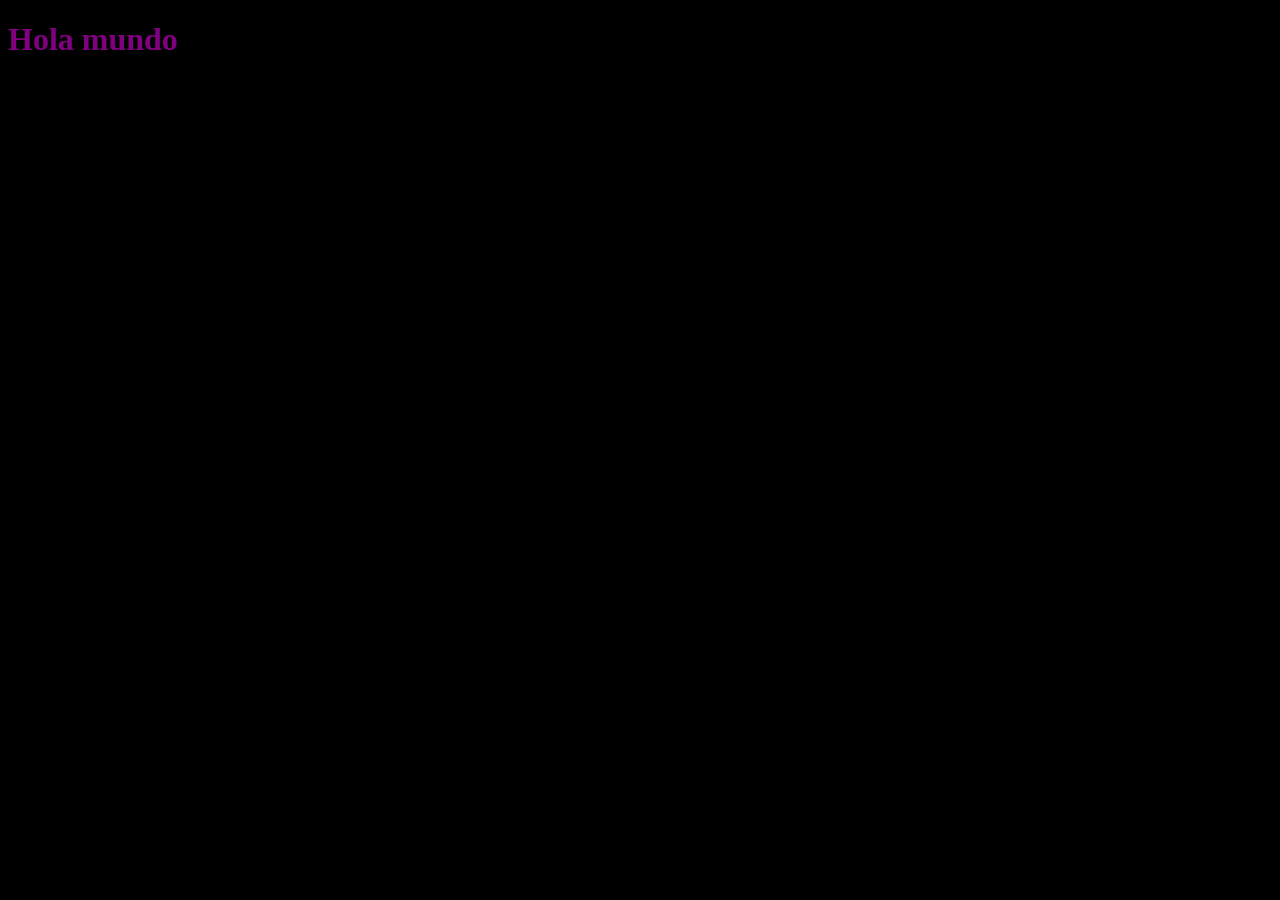
==== index.html @ bb31b247 "Commit inicial" ====
<!DOCTYPE html>
<html lang="en">
<head>
    <meta charset="UTF-8">
    <meta http-equiv="X-UA-Compatible" content="IE=edge">
    <meta name="viewport" content="width=device-width, initial-scale=1.0">
    <link rel="stylesheet" href="css/style.css">
    <link rel="stylesheet" href="css/style2.css">
    <title>Document</title>
</head>
<body>
    <h1>Hola mundo </h1>
</body>
</html>
---- css/style.css ----
* {
  background: #000;
}
---- css/style2.css ----
* {
  color: purple;
}
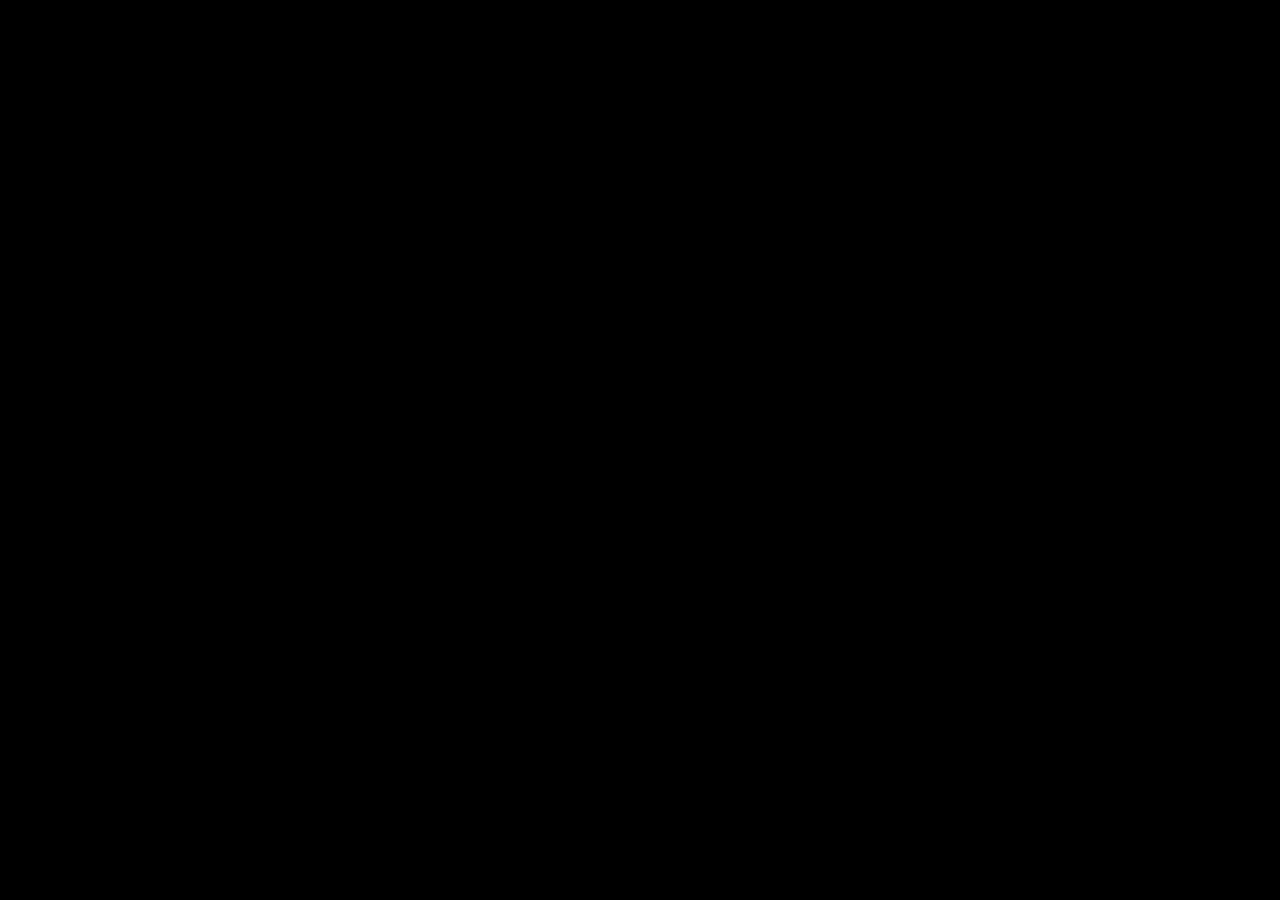
==== commit 2522f2f6: "restaurando html" ====
--- a/index.html
+++ b/index.html
@@ -9,6 +9,6 @@
     <title>Document</title>
 </head>
 <body>
-    <h1>Hola mundo </h1>
+    
 </body>
 </html>
--- a/css/style2.css
+++ b/css/style2.css
@@ -1,3 +1,3 @@
 * {
-  color: purple;
+  color: #999;
 }
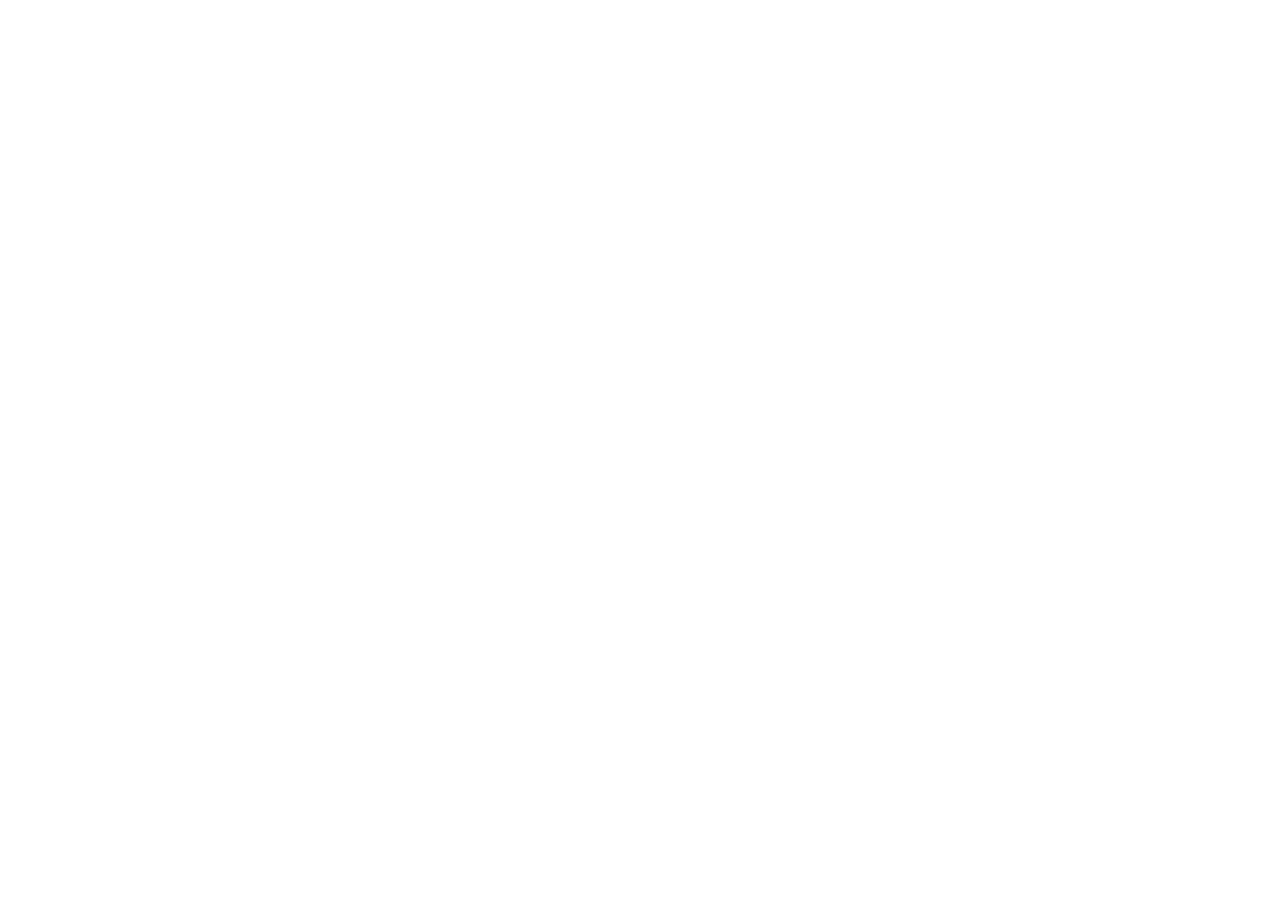
==== commit 4e30db12: "Restaurando 3 html" ====
--- a/index.html
+++ b/index.html
@@ -4,8 +4,6 @@
     <meta charset="UTF-8">
     <meta http-equiv="X-UA-Compatible" content="IE=edge">
     <meta name="viewport" content="width=device-width, initial-scale=1.0">
-    <link rel="stylesheet" href="css/style.css">
-    <link rel="stylesheet" href="css/style2.css">
     <title>Document</title>
 </head>
 <body>
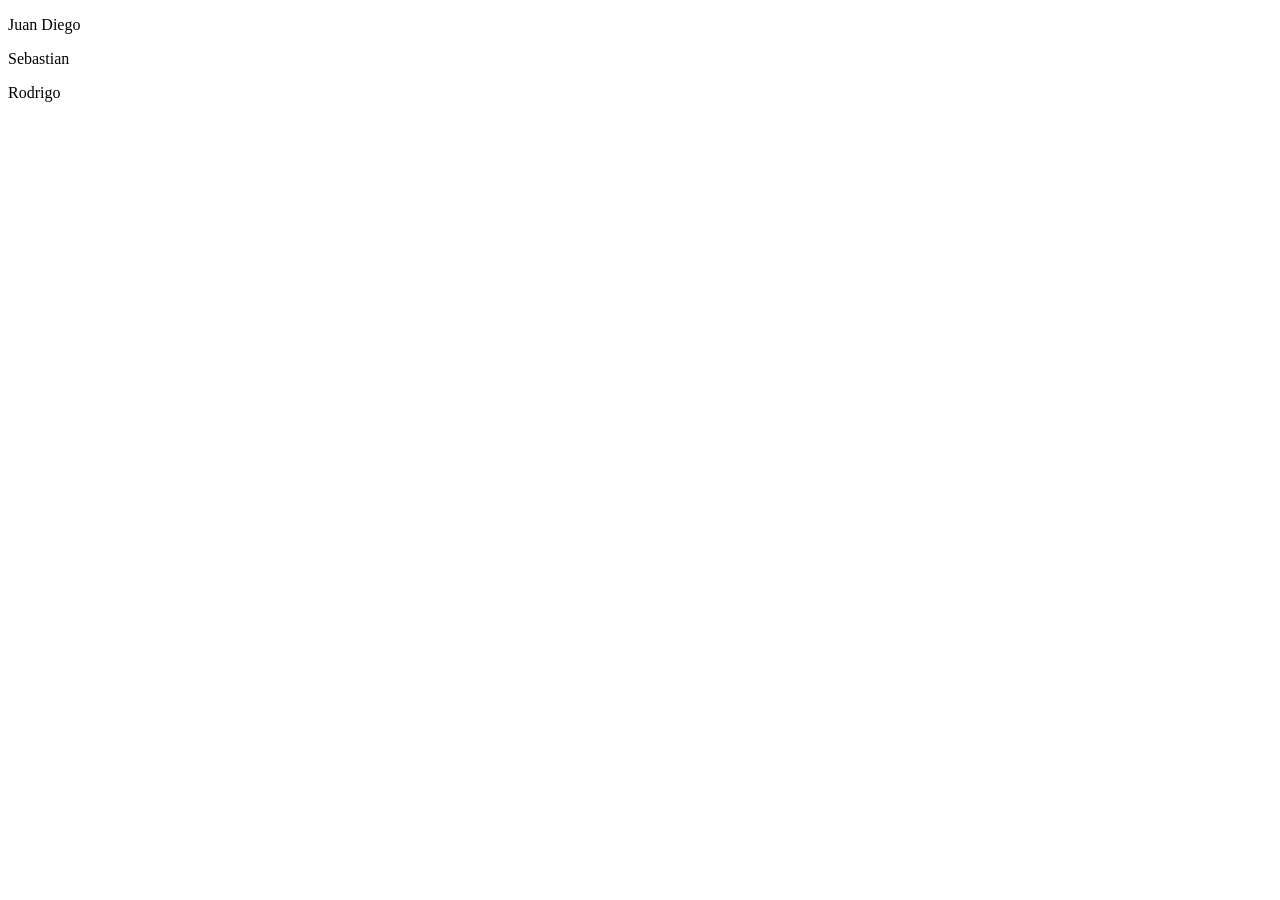
==== commit 84363c91: "agregando primeros nombres al html" ====
--- a/index.html
+++ b/index.html
@@ -7,6 +7,8 @@
     <title>Document</title>
 </head>
 <body>
-    
+    <p>Juan Diego</p>
+    <p>Sebastian</p>
+    <p>Rodrigo</p>
 </body>
 </html>
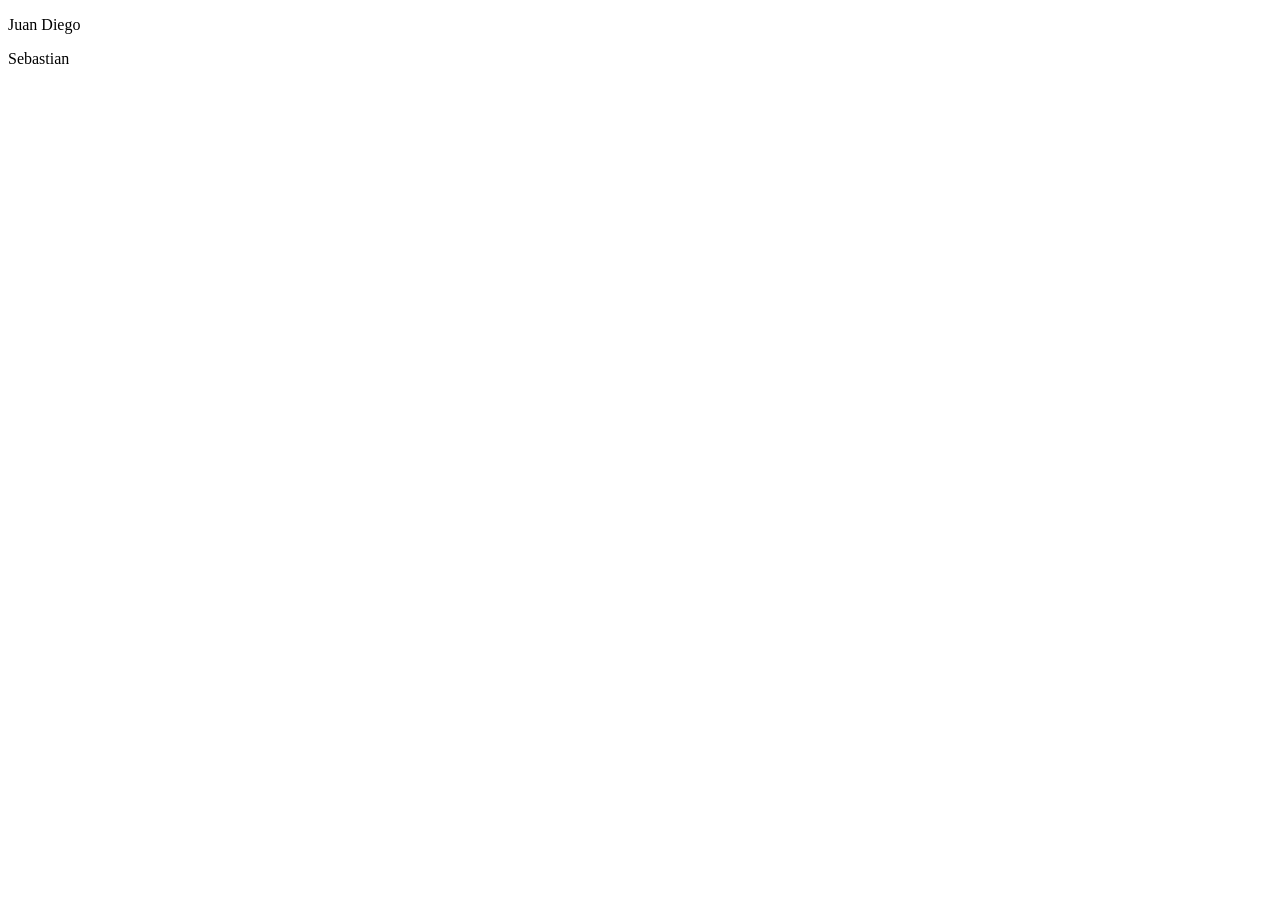
==== commit fdbda4e5: "quitando a rodrigo del html" ====
--- a/index.html
+++ b/index.html
@@ -9,6 +9,5 @@
 <body>
     <p>Juan Diego</p>
     <p>Sebastian</p>
-    <p>Rodrigo</p>
 </body>
 </html>
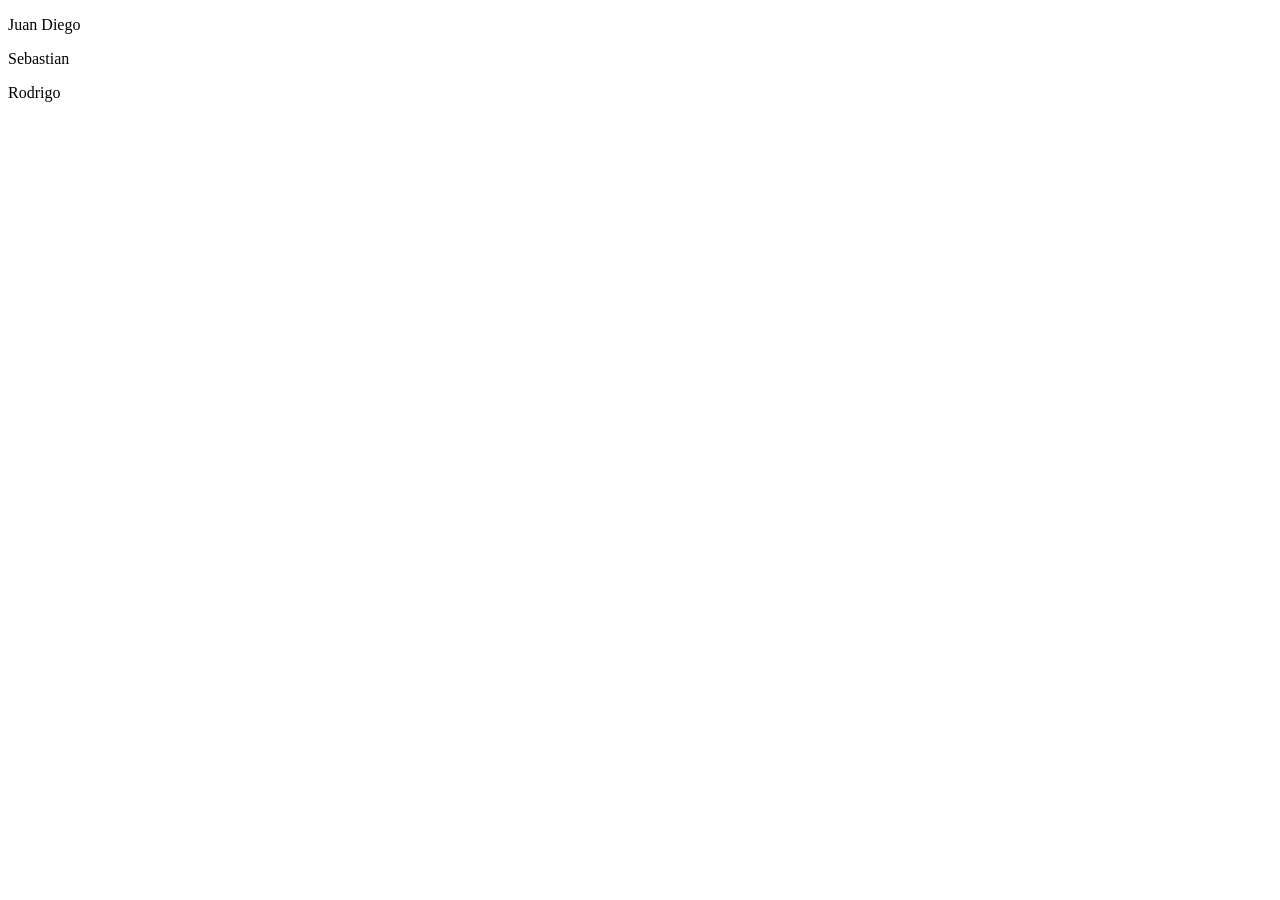
==== commit 7df4a167: "devolviendo a rodrigo" ====
--- a/index.html
+++ b/index.html
@@ -9,5 +9,6 @@
 <body>
     <p>Juan Diego</p>
     <p>Sebastian</p>
+    <p>Rodrigo</p>
 </body>
 </html>
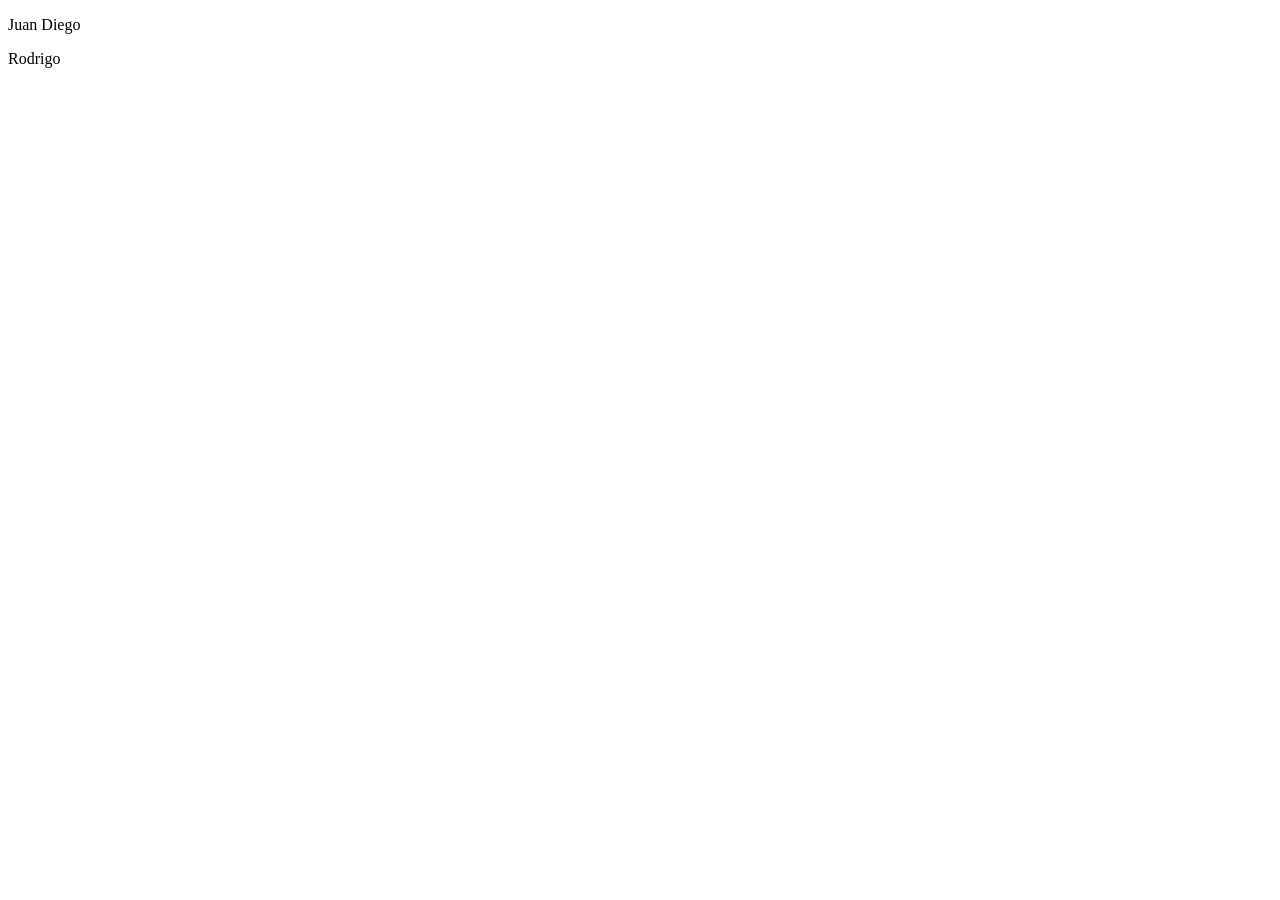
==== commit 3260cfda: "changes 2" ====
--- a/index.html
+++ b/index.html
@@ -8,7 +8,6 @@
 </head>
 <body>
     <p>Juan Diego</p>
-    <p>Sebastian</p>
     <p>Rodrigo</p>
 </body>
 </html>
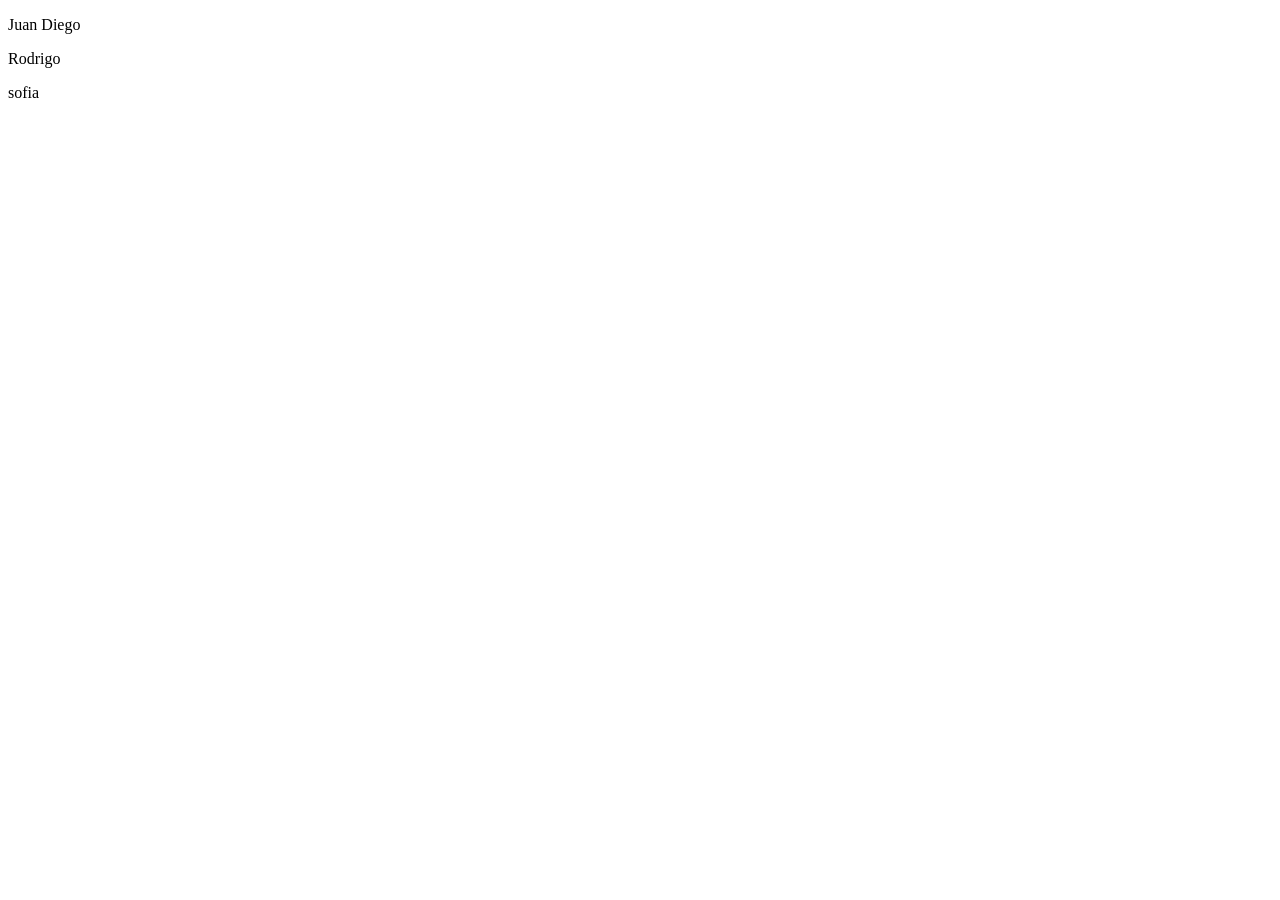
==== commit cfc4f2c7: "actualizando archivo" ====
--- a/index.html
+++ b/index.html
@@ -9,5 +9,6 @@
 <body>
     <p>Juan Diego</p>
     <p>Rodrigo</p>
+    <p>sofia</p>
 </body>
 </html>
